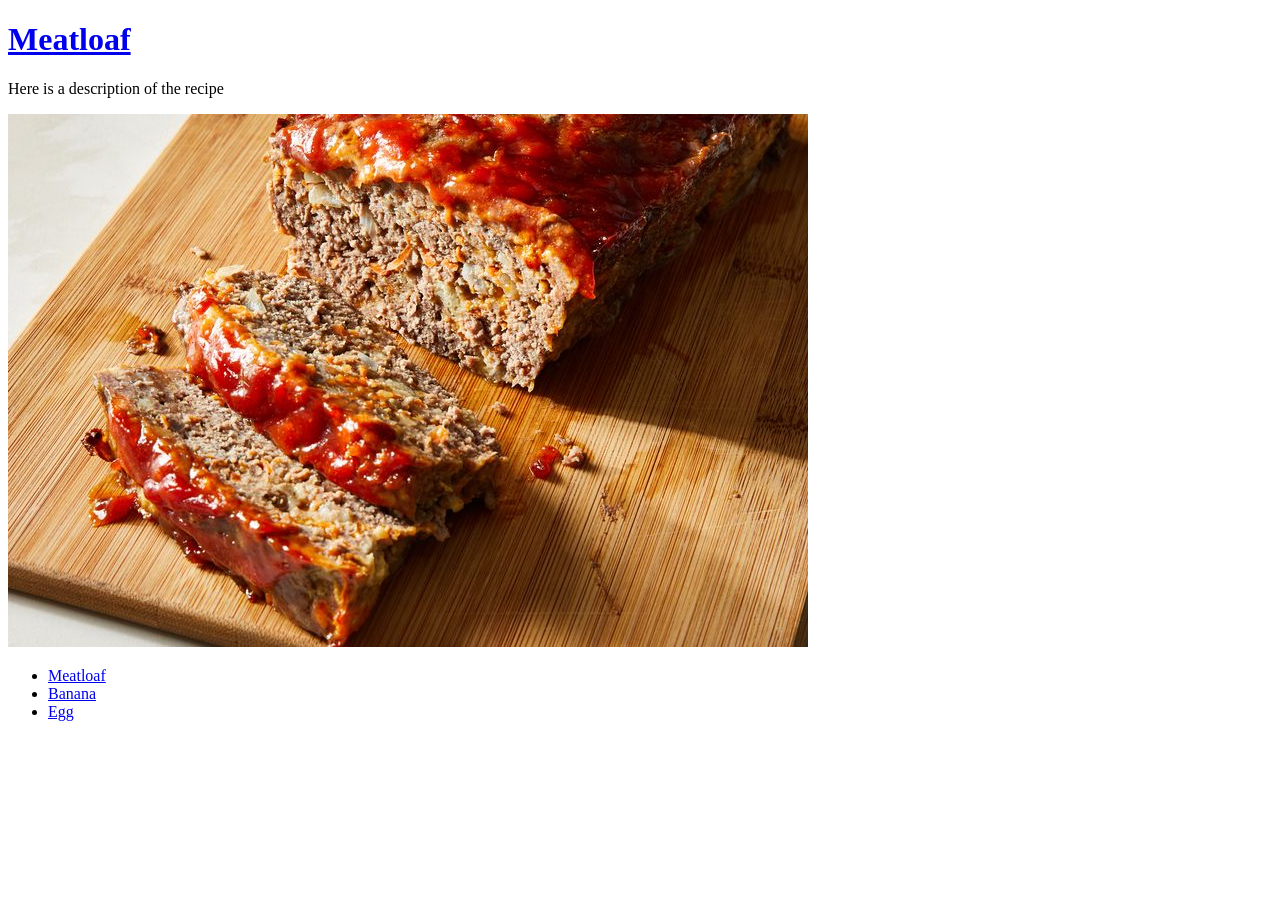
==== recipes/index.html @ 43f8a6b1 "Odin Project Begins" ====
<!DOCTYPE html>
<html lang="en">
<head>
    <meta charset="UTF-8">
    <meta http-equiv="X-UA-Compatible" content="IE=edge">
    <meta name="viewport" content="width=device-width, initial-scale=1.0">
    <title>Meatloaf</title>
</head>
<body>
    <h1><a href="./index.html">Meatloaf</a></h1>
    <p>Here is a description of the recipe</p>
    <img src="./public/img/meatloaf.jpg" alt="meatloaf" />
    <ul>
        <li><a href="./index.html">Meatloaf</a></li>
        <li><a href="./banana.html">Banana</a></li>
        <li><a href="./egg.html">Egg</a></li>
      </ul>
</body>
</html>
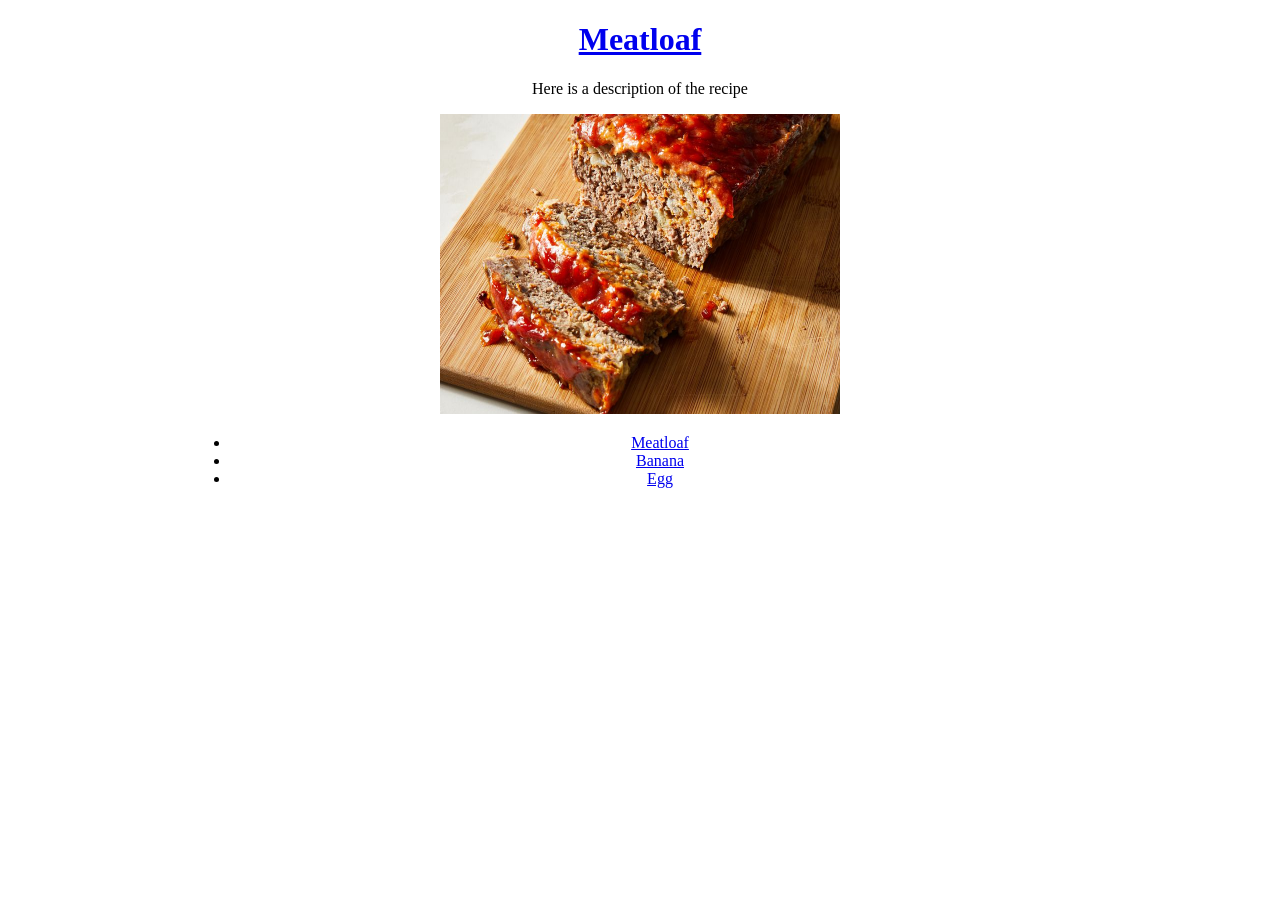
==== commit 11602cc1: "Added a little brutal style into recipes" ====
--- a/recipes/index.html
+++ b/recipes/index.html
@@ -5,6 +5,7 @@
     <meta http-equiv="X-UA-Compatible" content="IE=edge">
     <meta name="viewport" content="width=device-width, initial-scale=1.0">
     <title>Meatloaf</title>
+    <link rel="stylesheet" href="./style.css">
 </head>
 <body>
     <h1><a href="./index.html">Meatloaf</a></h1>
--- a/recipes/style.css
+++ b/recipes/style.css
@@ -0,0 +1,10 @@
+body {
+    max-width: 900px;
+    margin: 0 auto;
+    text-align: center;
+}
+
+img {
+    width: 400px;
+    height: 300px;
+}
